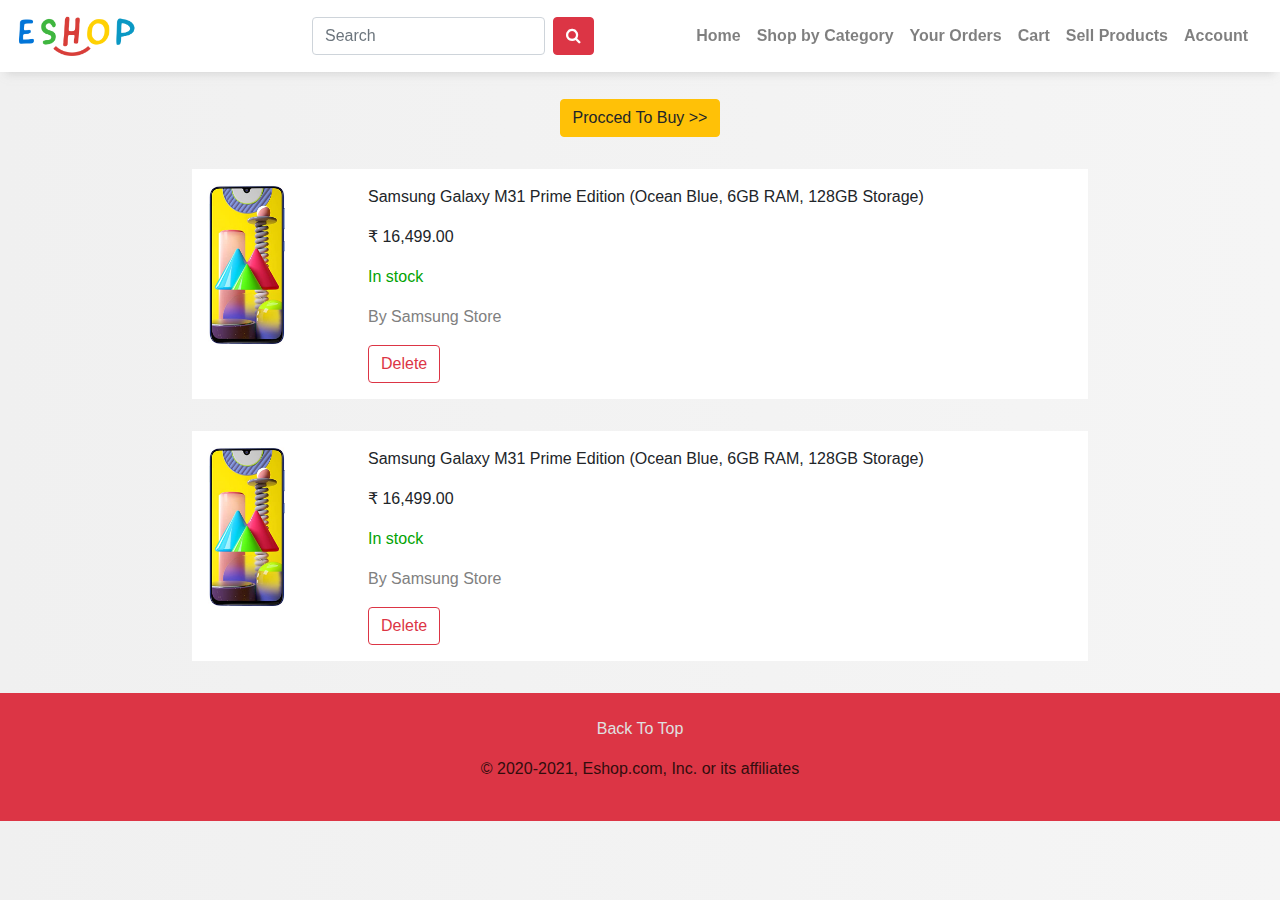
==== cart.html @ c5a7eaa4 "Add files via upload" ====
<!doctype html>
<html lang="en">
  <head>
    <!-- Required meta tags -->
    <meta charset="utf-8">
    <meta name="viewport" content="width=device-width, initial-scale=1, shrink-to-fit=no">

    <!-- Bootstrap CSS -->
    <link rel="stylesheet" href="https://stackpath.bootstrapcdn.com/bootstrap/4.4.1/css/bootstrap.min.css" integrity="sha384-Vkoo8x4CGsO3+Hhxv8T/Q5PaXtkKtu6ug5TOeNV6gBiFeWPGFN9MuhOf23Q9Ifjh" crossorigin="anonymous">
    <link href="https://fonts.googleapis.com/icon?family=Material+Icons"
      rel="stylesheet">
    <link rel="stylesheet" href="https://cdnjs.cloudflare.com/ajax/libs/font-awesome/4.7.0/css/font-awesome.min.css">
    <link rel="stylesheet" href="assets/css/style.css">

   <title>EShop</title>
  </head>
  

  <header>
    <nav class="navbar navbar-expand-lg navbar-light bg-white box-shadow fixed-top">
      <button class="navbar-toggler" style="border: none;" type="button" data-toggle="collapse" data-target="#navbarTogglerDemo03" aria-controls="navbarTogglerDemo03" aria-expanded="false" aria-label="Toggle navigation">
        <span class="navbar-toggler-icon"></span>
      </button>
      <a class="navbar-brand" href="index.html"><img src="assets/img/logo.png" alt="" style="height: 40px; width: 120px;"></a>
    
      <form class="form-inline my-2 my-lg-0 sb-n" style="margin-left: 10rem;">
        <input class="form-control mr-sm-2" type="search" placeholder="Search" aria-label="Search">
        <button class="btn btn-danger my-2 my-sm-0" type="submit"><i class="fa fa-search" aria-hidden="true"></i></button>
        
      </form>
      <div class="collapse navbar-collapse p-2" id="navbarTogglerDemo03">
        <ul class="navbar-nav ml-auto mt-2 mt-lg-0">
          <li class="nav-item">           
            <a class="nav-link" href="index.html">Home</a>
          </li>
          <li class="nav-item">
            <a class="nav-link" href="shopbycategory.html">Shop by Category</a>
          </li>
          <li class="nav-item">
            <a class="nav-link" href="orders.html">Your Orders</a>
          </li>
          <li class="nav-item">
            <a class="nav-link" href="cart.html">Cart</a>
          </li>
          <li class="nav-item">
            <a class="nav-link" href="sellproducts.html">Sell Products</a>
          </li>
          <li class="nav-item">
            <a class="nav-link" href="#">Account</a>
          </li>
         
        </ul>
        
      </div>
    </nav>

    <nav class="navbar navbar-light bg-white navbar1">
      <form class="form-inline">
        <button class="btn btn-danger my-1 my-sm-0 ml-3" style="width: 15%;" type="submit"><i class="fa fa-search" aria-hidden="true"></i></button>
        <input class="form-control mr-sm-2 mx-1 mr-3" style="width: 70%;" type="search" placeholder="Search" aria-label="Search">
      </form>
    </nav>
  </header>


  <body>

    <section id="cartItems">
        <div class="pro-buy">
            <button class="btn btn-warning">Procced To Buy >></button>
        </div>
        <div class="cart-items">
            <div class="cart-item">
                <div class="cart-item-img">
                    <img src="assets/img/order1.jpg" alt="">
                </div>
                <div class="cart-item-details">
                    <div class="citem-name">
                        <p>Samsung Galaxy M31 Prime Edition (Ocean Blue, 6GB RAM, 128GB Storage)</p>
                    </div>
                    <div class="citem-price">
                        <p>₹ 16,499.00</p>
                    </div>
                    <div class="instock">
                        <p>In stock</p>
                    </div>
                    <div class="citem-soldby">
                        <p>By Samsung Store</p>
                    </div>
                    <div class="citem-del">
                        <button class="btn btn-outline-danger">Delete</button>
                    </div>
                </div>
            </div>

            <div class="cart-item">
                <div class="cart-item-img">
                    <img src="assets/img/order1.jpg" alt="">
                </div>
                <div class="cart-item-details">
                    <div class="citem-name">
                        <p>Samsung Galaxy M31 Prime Edition (Ocean Blue, 6GB RAM, 128GB Storage)</p>
                    </div>
                    <div class="citem-price">
                        <p>₹ 16,499.00</p>
                    </div>
                    <div class="instock">
                        <p>In stock</p>
                    </div>
                    <div class="citem-soldby">
                        <p>By Samsung Store</p>
                    </div>
                    <div class="citem-del">
                        <button class="btn btn-outline-danger">Delete</button>
                    </div>
                </div>
            </div>
        </div>
    </section>
   

<section id="footer">
  <div class="footer bg-danger">
       <div class="back">
         <a href="#">Back To Top</a>
       </div>
       <div class="f-txt">
        <p>© 2020-2021, Eshop.com, Inc. or its affiliates</p>
      </div>
  </div>
</section>


    <!-- Optional JavaScript -->
    <!-- jQuery first, then Popper.js, then Bootstrap JS -->
   
    <script src="https://code.jquery.com/jquery-3.4.1.slim.min.js" integrity="sha384-J6qa4849blE2+poT4WnyKhv5vZF5SrPo0iEjwBvKU7imGFAV0wwj1yYfoRSJoZ+n" crossorigin="anonymous"></script>
    <script src="https://cdn.jsdelivr.net/npm/popper.js@1.16.0/dist/umd/popper.min.js" integrity="sha384-Q6E9RHvbIyZFJoft+2mJbHaEWldlvI9IOYy5n3zV9zzTtmI3UksdQRVvoxMfooAo" crossorigin="anonymous"></script>
    <script src="https://stackpath.bootstrapcdn.com/bootstrap/4.4.1/js/bootstrap.min.js" integrity="sha384-wfSDF2E50Y2D1uUdj0O3uMBJnjuUD4Ih7YwaYd1iqfktj0Uod8GCExl3Og8ifwB6" crossorigin="anonymous"></script>
  </body>
</html>
---- assets/css/style.css ----
.navbar1{
    box-shadow: 0px 8px 8px -6px rgba(190, 190, 190, 0.5);
    }
    @media(max-width:900px){
      .sb-n{
        display: none;
     }

    }
    @media(min-width:900px){
    
    .navbar1{
    display: none;
    }
    .navbar{
    box-shadow: 0px 8px 8px -6px rgba(190, 190, 190, 0.5);
    }
   
    }
    body{
      padding-top: 4.2rem;
    }
    .nav-item a{
    font-weight: 600;
    }

    body{
        background-color: rgb(234, 255, 250);
        background-image: linear-gradient(90deg,rgb(240, 240, 240),rgb(245, 245, 245));
    }




    /* offer cards owl carousel */

    .offer-oc{
    box-sizing: border-box;
    }
    .wrapper-o{
    width: 100%;
    box-sizing: border-box;
    z-index: 1;
    }
    .carousel-oc{
    max-width: 1300px;
    margin: auto;
    padding: 0 0px;
    padding-top: 0;
    padding-bottom: 0;
    }
    .carousel-oc .card{
    margin: 0px 0;
    height: 12rem;
    box-sizing: border-box;
    border: 2px solid rgb(255, 255, 255);
    border-radius: 5px;
    }
    .carousel-oc .card img{
    height: 12rem;
    }
    
    .owl-dots{
    text-align: center;
    margin-top: 0px;
    }
    .owl-dot{
    height: 10px;
    width: 10px;
    margin: 0 5px;
    outline: none;
    border-radius: 14px;
    border: 2px solid #bbbbbb!important;
    box-shadow: 0px 4px 5px rgb(236, 236, 236);
    transition: all 0.3s ease-in;
    }
    .owl-dot.active,
    .owl-dot:hover{
    background: #6e6e6e!important;
    }
    
    @media(min-width:900px){
    .carousel-oc .card{
    margin: 10px 0;
    height: 34rem;
    }
    .carousel-oc .card img{
    height: 34rem;
    }
    }



    /* deals on home page */

    .deals{
        width: 98%;
        display: flex;
        margin: 1%;
        justify-content: center;
        flex-wrap: wrap;
    }

    .deal-item{
        padding: 0.3rem;
        padding-top: 1rem;
        background-color: #fff;
        width: 30%;
        margin: 1%;
        text-align: center;
    }

    .deal-img img{
        margin: 1rem;
        height: 15rem;
        width: 20rem;
    }

    @media(max-width:700px){
        .deal-item{
            width: 95%;
        }
        .deal-img img{
            margin: 1rem;
            height: 12rem;
            width: 15rem;
        }
        .deal-txt h3{
            font-size: 1.3rem;
        }
    }


/* headings */
.heading1{
    margin: 2rem;
    text-align: center;
}

@media(max-width:700px){
    .heading1 h2{
        font-size: 1.3rem;
        text-transform: uppercase;
    }
    .heading2 h2{
        font-size: 1.3rem;
        text-transform: uppercase;
    }
}



/* shop by category */
.category-cont{
    display: flex;
    flex-wrap: wrap;
}
.categ-item{
    margin: 2rem;
    padding: 1rem;
    text-align: center;
    background-color: #fff;
    width: 20%;
}
.categ-img img{
    height: 3.5rem;
    width: 3.5rem;
    margin-bottom: 1rem;
}
.categ-explore span{
    color: grey;
}
@media(max-width:700px){
    .category-cont{
        flex-direction: column;
    }
    .categ-item{
        margin: 0.5%;
        display: flex;
        justify-content: space-between;
        height: 3.5rem;
        width: 99%;
    }
    .categ-img img{
        height: 2rem;
        width: 2rem;
        margin-bottom: 0rem;
    }
}


/* your orders */
#orders{
    width: 80%;
    background-color: #fff;
    margin: 1rem;
    margin-left: 10%;
    padding: 2rem;
    margin-bottom: 5rem;
}
.orders-cont1{
    display: flex;
    width: 100%;
    justify-content: space-between;
}
.or-sb{
    width: 60%; 
}
.orders-cont2{
    margin-top: 3rem;
}
.order-item{
    display: flex;
    border: 1px solid rgb(219, 219, 219);
    padding: 1rem;
}
.order-img{
    height: 11rem;
    width: 10rem;
}
.order-img img{
    height: 10rem;
}
.order-by p{
    color: grey;
}

@media(max-width:700px){
    #orders{
        width: 99%;
        margin: 0;
    }
    .order-item{
        flex-direction: column;
    }
    .order-img{
        text-align: center;
        width: 100%;
    }
    .orders-cont1{
        flex-direction: column;
    }
    .or-sb{
        width: 100%; 
    }
}

/* cart */
.pro-buy{
    text-align: center;
}
#cartItems{
    margin-top: 2rem;
}
.cart-item{
    margin: 2rem;
    display: flex;
    width: 70%;
    margin-left: 15%;
    background-color: #fff;
    padding: 1rem;
}
.cart-item-img{
    height: 11rem;
    width: 10rem;
}
.cart-item-img img{
    height: 10rem;
}
.instock p{
    color: rgb(3, 163, 3);
    font-weight: 500;
}
.citem-soldby p{
    color: grey;
}

@media(max-width:700px){
    .cart-item{
        margin: 1rem;
        flex-direction: column;
        width: 100%;
        margin-left: 0rem;
    }
    .cart-item-img{
        width: 100%;
        text-align: center;
    }
}
    /* footer */

    .footer{
        padding: 1.5rem;
        height: 8rem;
        text-align: center;
    }
    .footer a{
        color: rgb(224, 224, 224);
        text-align: center;
    }
    .f-txt p{
        margin-top: 1rem;
        color: rgb(51, 13, 13);
    }
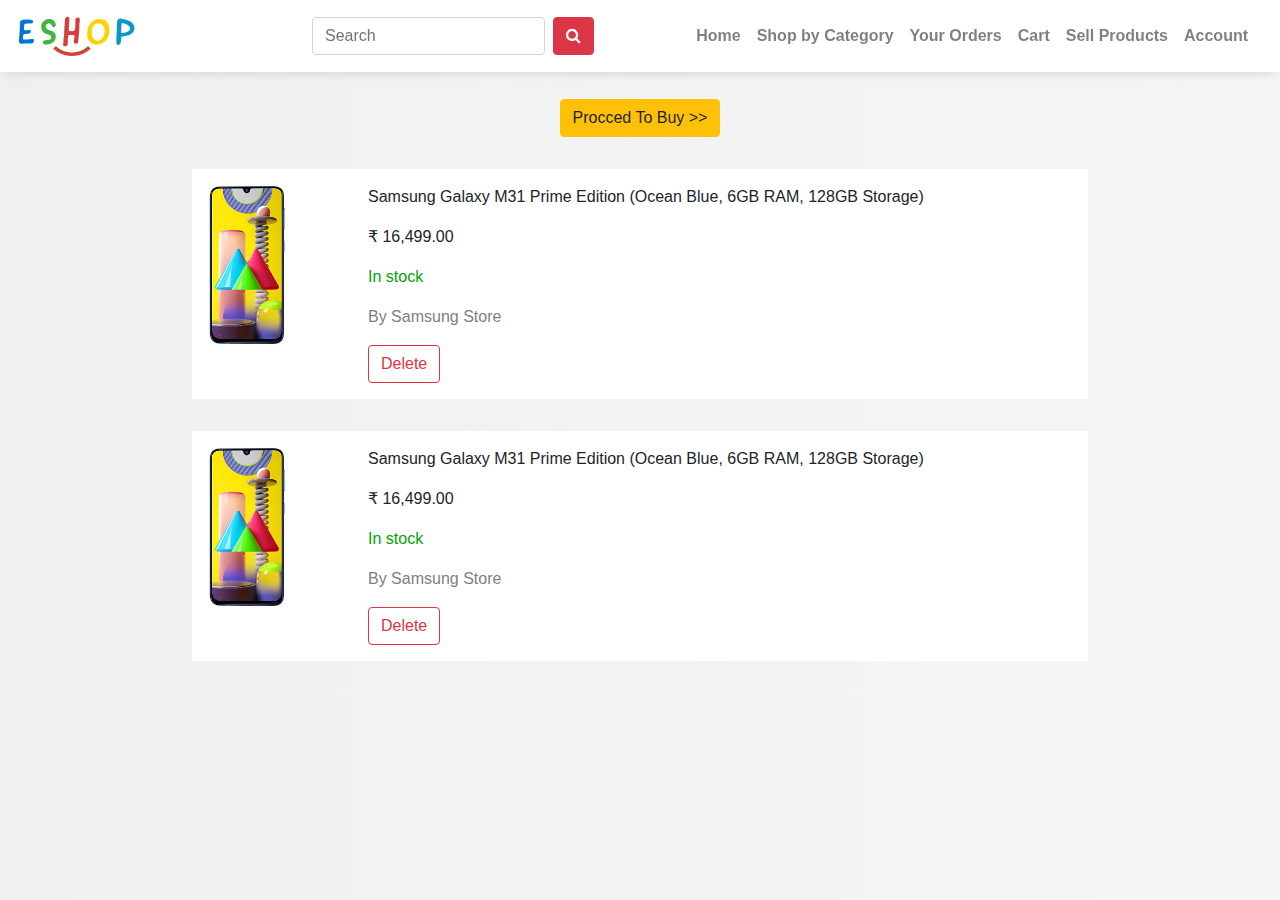
==== commit dd5729f6: "Add files via upload" ====
--- a/cart.html
+++ b/cart.html
@@ -119,16 +119,6 @@
     </section>
    
 
-<section id="footer">
-  <div class="footer bg-danger">
-       <div class="back">
-         <a href="#">Back To Top</a>
-       </div>
-       <div class="f-txt">
-        <p>© 2020-2021, Eshop.com, Inc. or its affiliates</p>
-      </div>
-  </div>
-</section>
 
 
     <!-- Optional JavaScript -->
